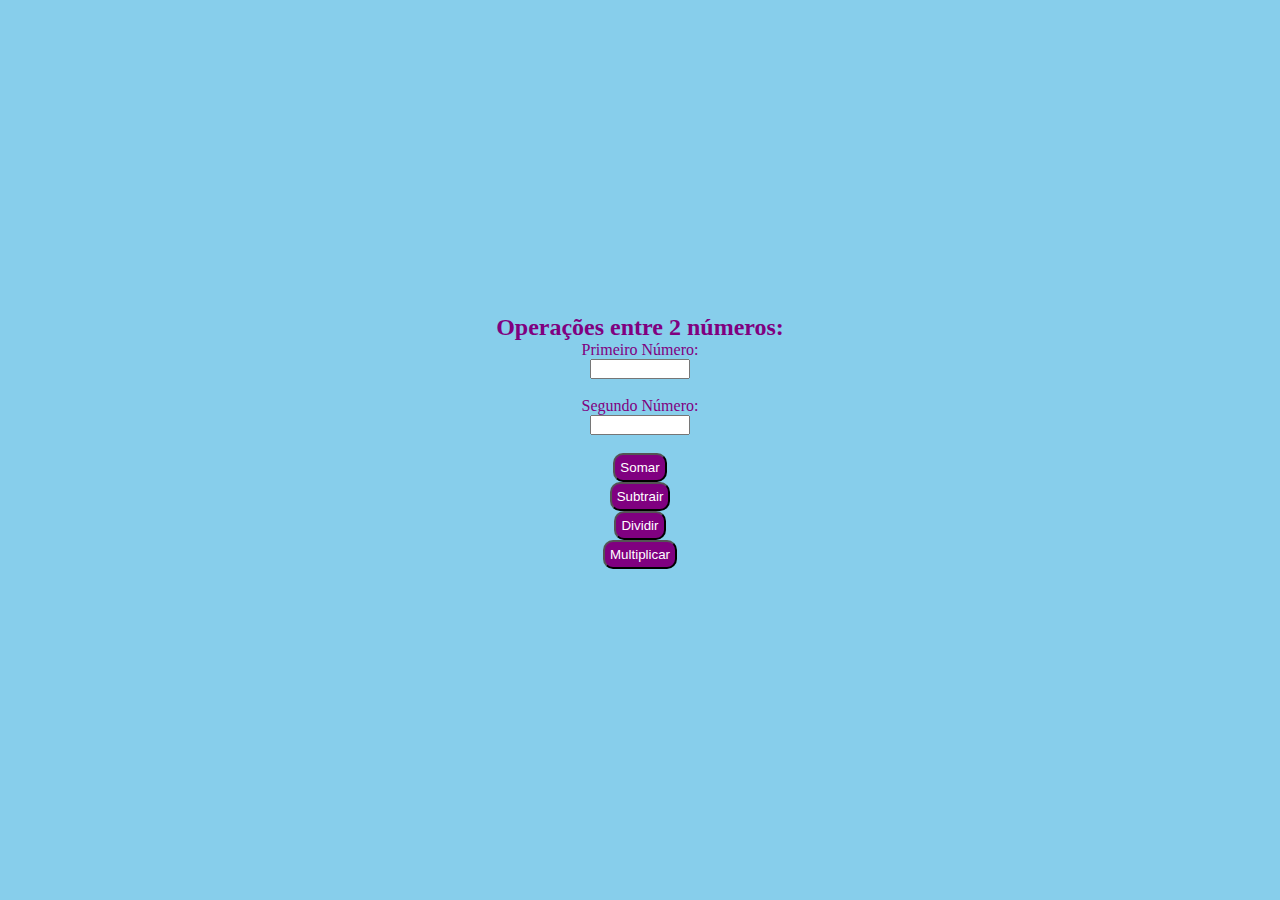
==== FunctionsJS/index.html @ 431752db "Add files via upload" ====
<!DOCTYPE html>
<html lang="en">

<head>
    <meta charset="UTF-8">
    <meta name="viewport" content="width=device-width, initial-scale=1.0">
    <link rel="stylesheet" href="_css/style.css">
    <title>Document</title>
</head>

<body>
    <h2> Operações entre 2 números: </h2>
    <label for="n1"> Primeiro Número: </label>
    <input type="text" id="n1" class="inputN"></br>

    <label for="n2"> Segundo Número: </label>
    <input type="text" id="n2" class="inputN"></br>

    <button onclick="somar()" class="Operacoes"> Somar </button>
    <button onclick="subtrair()" class="Operacoes"> Subtrair </button>
    <button onclick="dividir()" class="Operacoes"> Dividir </button>
    <button onclick="multiplicar()" class="Operacoes"> Multiplicar </button></br>
    <div id="t1"></div>

    <script src="_js/script.js"></script>
</body>

</html>
---- FunctionsJS/_css/style.css ----
*{
    margin: 0;
    padding: 0;
    box-sizing: border-box;}
body{
    display: flex;
    flex-direction: column;
    align-items: center;
    justify-content: center;
    height: 100vh;
    background-color: skyblue;
    color: purple;}
.inputN{
    height: 20px;
    width: 100px;}
.Operacoes{
    border-radius: 10px;
    padding: 5px;
    background-color: purple;
    color: white;}
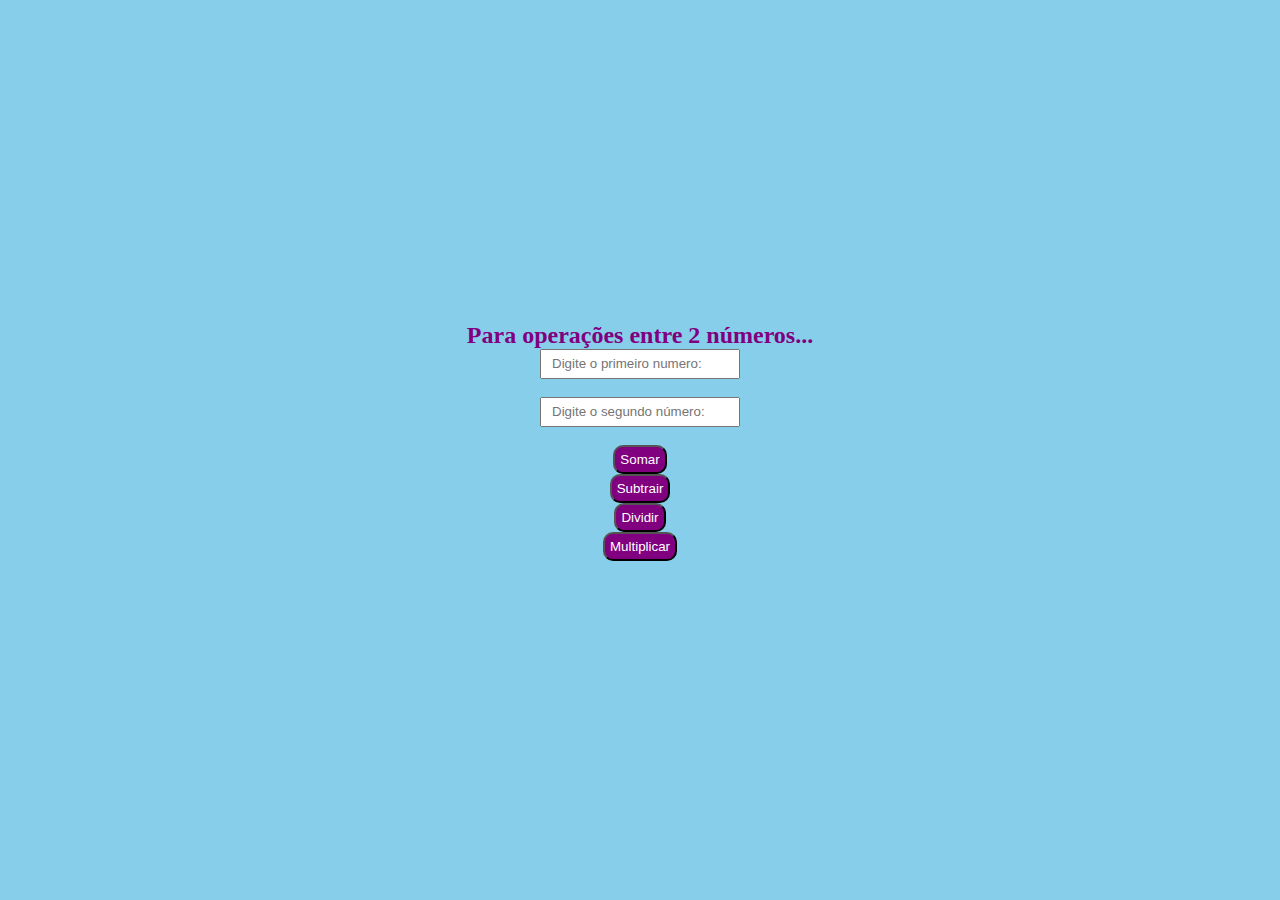
==== commit 5c28f2b7: "Add files via upload" ====
--- a/FunctionsJS/index.html
+++ b/FunctionsJS/index.html
@@ -1,28 +1,29 @@
 <!DOCTYPE html>
 <html lang="en">
-
 <head>
     <meta charset="UTF-8">
     <meta name="viewport" content="width=device-width, initial-scale=1.0">
+    <!-- Link para script css -->
     <link rel="stylesheet" href="_css/style.css">
     <title>Document</title>
 </head>
+<body>
+    <!-- Pequeno texto sobre a função do software -->
+    <h2> Para operações entre 2 números... </h2>
+    <!-- Input, caixa de entrada, onde usuário digitará o primeiro número -->
+    <input type="text" id="n1" class="inputN" placeholder="Digite o primeiro numero: "></br> <!-- "/br" pula uma linha -->
+    <!-- Input, caixa de entrada, onde usuário digitará o primeiro número -->
+    <input type="text" id="n2" class="inputN" placeholder="Digite o segundo número: "></br> <!-- "/br" pula uma linha -->
 
-<body>
-    <h2> Operações entre 2 números: </h2>
-    <label for="n1"> Primeiro Número: </label>
-    <input type="text" id="n1" class="inputN"></br>
-
-    <label for="n2"> Segundo Número: </label>
-    <input type="text" id="n2" class="inputN"></br>
-
+    <!-- Botões, que quando clicados acionam as funçoes -->
     <button onclick="somar()" class="Operacoes"> Somar </button>
     <button onclick="subtrair()" class="Operacoes"> Subtrair </button>
     <button onclick="dividir()" class="Operacoes"> Dividir </button>
-    <button onclick="multiplicar()" class="Operacoes"> Multiplicar </button></br>
-    <div id="t1"></div>
+    <button onclick="multiplicar()" class="Operacoes"> Multiplicar </button></br> <!-- "/br" pula uma linha -->
+    <!-- Div vazia, usada para exibir resultados ao usuário -->
+    <div id="t1" class="t1"></div>
 
+    <!-- Link para chamada de script javascript -->
     <script src="_js/script.js"></script>
 </body>
-
 </html>--- a/FunctionsJS/_css/style.css
+++ b/FunctionsJS/_css/style.css
@@ -1,20 +1,49 @@
+/* Acerisco define elementos da págin em si */
 *{
+    /* Define o espaçamento externo */
     margin: 0;
+    /* Define o espaçamento interno */
     padding: 0;
+    /* Para garantir o formato da tela do computador, que só poderá ser alterado pelo programador */
     box-sizing: border-box;}
+
 body{
+    /* Indica a forma que serão dispostos os elementos */
     display: flex;
+    /* Define como serão dispostos os elementos, nesse caso, um abaixo do outro, em coluna */
     flex-direction: column;
+    /* Alinha todos os elementos no centro, verticalmente */
     align-items: center;
+    /* Alinha todos os elementos no centro, horizontalmente*/
     justify-content: center;
+    /* Define a altura do elemento */
     height: 100vh;
+    /* Define cor de fundo */
     background-color: skyblue;
+    /* Define cor do texto */
     color: purple;}
+
+/* Classes são referenciadas em css pelo ponto */
 .inputN{
-    height: 20px;
-    width: 100px;}
+    /* Altura dos elementos */
+    height: 30px;
+    /* Conprimento dos elementos */
+    width: 200px; 
+    /* Define o espaçamento interno */ 
+    padding: 10px; }
+
+/* Classes são referenciadas em css pelo ponto*/
 .Operacoes{
+    /* Arredondamento da borda */
     border-radius: 10px;
+    /* Espaçamento interno */
     padding: 5px;
+    /* Cor de fundo */
     background-color: purple;
-    color: white;}+    /* Cor das letras */
+    color: white;}
+
+/* Classes são referenciadas em css pelo ponto */
+.t1{
+    /* Tamanho das letras */
+    font-size: 20px; }